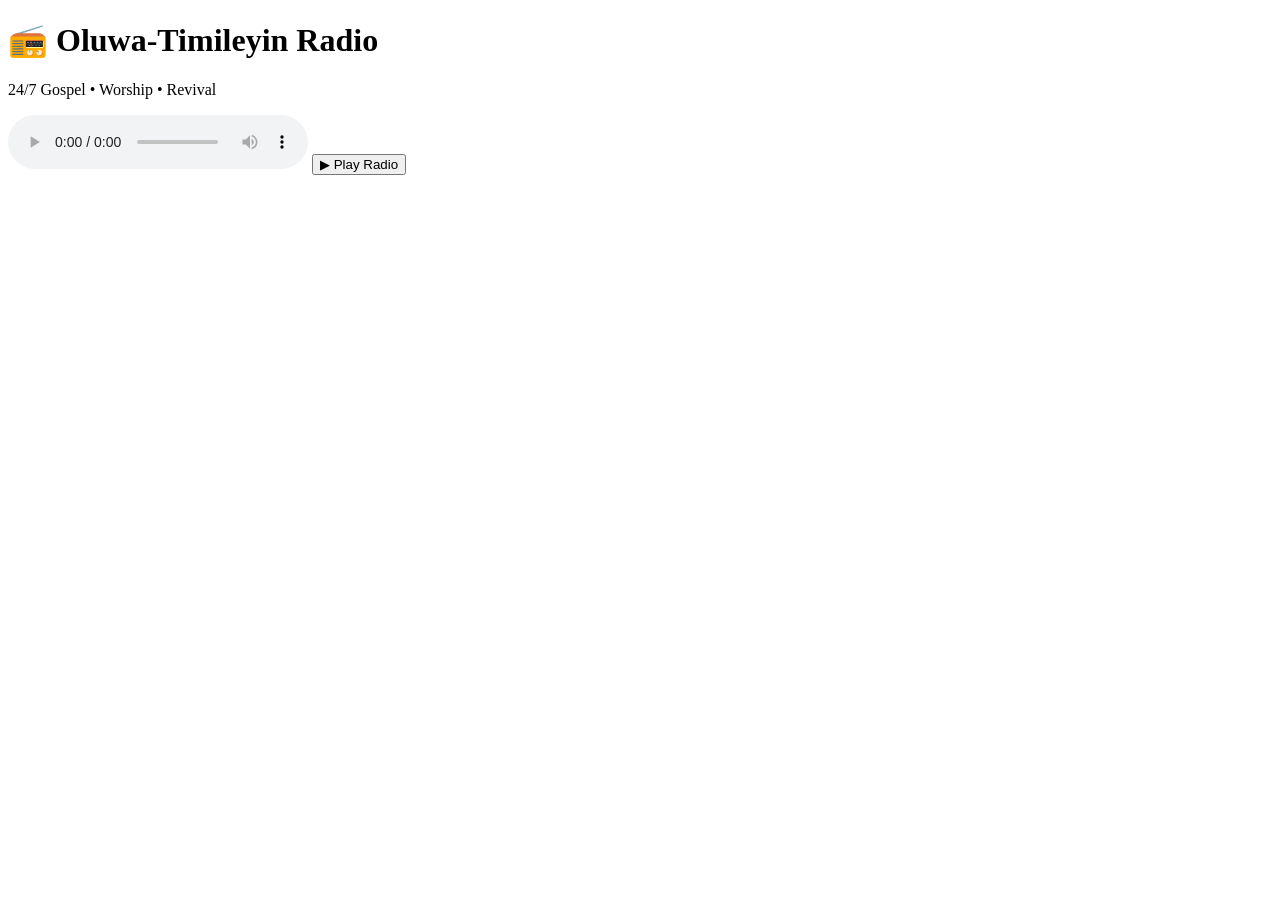
==== index.html @ 17e40182 "Create index.html Saved" ====
<!DOCTYPE html>
<html lang="en">
<head>
  <meta charset="UTF-8" />
  <title>Oluwa-Timileyin Radio</title>
  <meta name="viewport" content="width=device-width, initial-scale=1.0" />
  <link rel="stylesheet" href="styles.css">
</head>
<body>

<div class="radio-container">
  <h1>📻 Oluwa-Timileyin Radio</h1>
  <p class="tagline">24/7 Gospel • Worship • Revival</p>

  <audio id="radioPlayer" controls autoplay>
    <!-- STREAM URL WILL GO HERE LATER -->
    <source src="" type="audio/mpeg">
  </audio>

  <button onclick="playRadio()">▶ Play Radio</button>
</div>

<script src="script.js"></script>
</body>
</html>
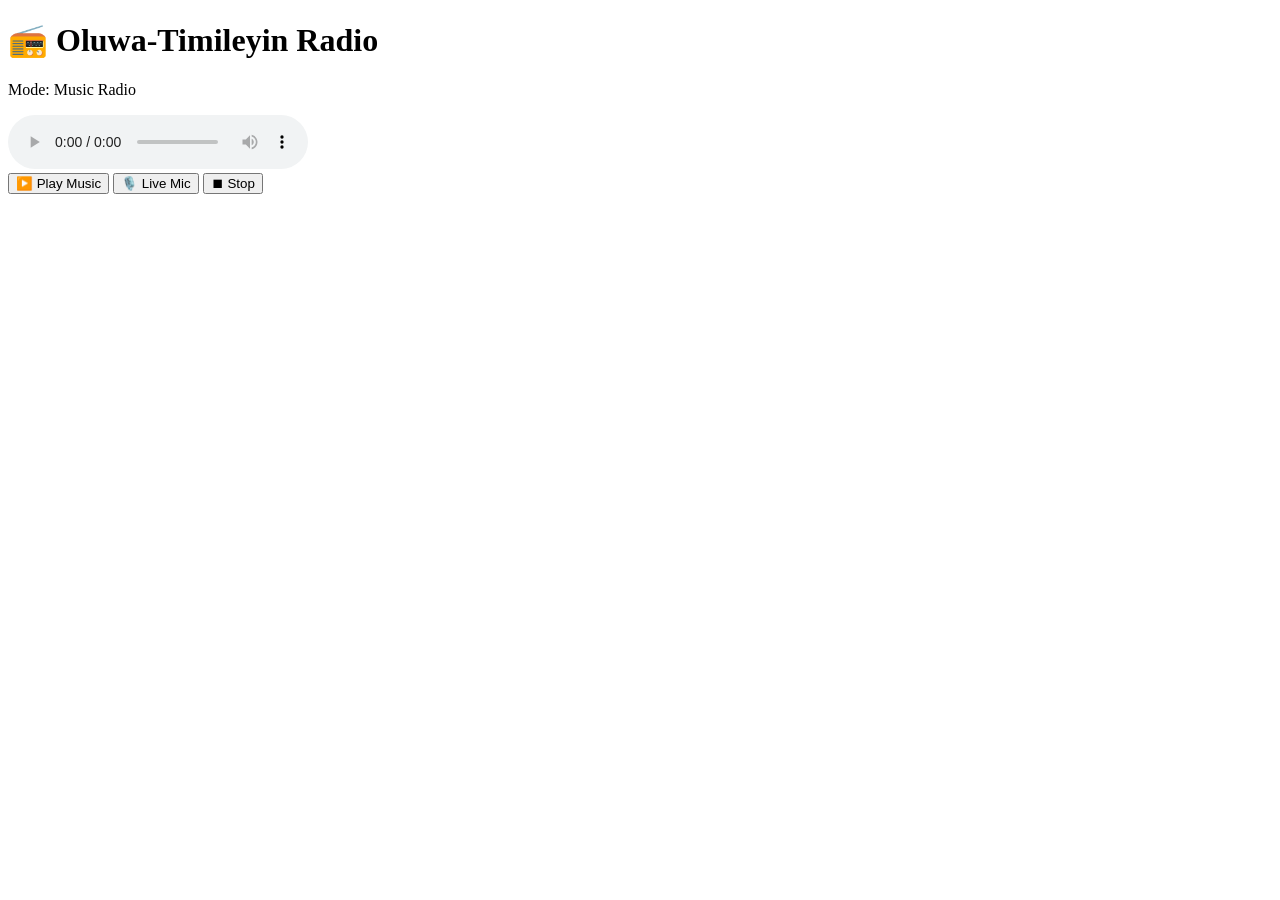
==== commit b62a4548: "Update index.html Saved" ====
--- a/index.html
+++ b/index.html
@@ -1,25 +1,27 @@
 <!DOCTYPE html>
 <html lang="en">
 <head>
-  <meta charset="UTF-8" />
+  <meta charset="UTF-8">
   <title>Oluwa-Timileyin Radio</title>
-  <meta name="viewport" content="width=device-width, initial-scale=1.0" />
-  <link rel="stylesheet" href="styles.css">
+  <meta name="viewport" content="width=device-width, initial-scale=1.0">
+  <link rel="stylesheet" href="style.css">
 </head>
 <body>
 
-<div class="radio-container">
-  <h1>📻 Oluwa-Timileyin Radio</h1>
-  <p class="tagline">24/7 Gospel • Worship • Revival</p>
+  <div class="radio-container">
+    <h1>📻 Oluwa-Timileyin Radio</h1>
 
-  <audio id="radioPlayer" controls autoplay>
-    <!-- STREAM URL WILL GO HERE LATER -->
-    <source src="" type="audio/mpeg">
-  </audio>
+    <p id="status">Mode: Music Radio</p>
 
-  <button onclick="playRadio()">▶ Play Radio</button>
-</div>
+    <audio id="radioPlayer" controls autoplay></audio>
 
-<script src="script.js"></script>
+    <div class="controls">
+      <button onclick="playMusic()">▶️ Play Music</button>
+      <button onclick="playLiveMic()">🎙️ Live Mic</button>
+      <button onclick="stopRadio()">⏹ Stop</button>
+    </div>
+  </div>
+
+  <script src="script.js"></script>
 </body>
 </html>
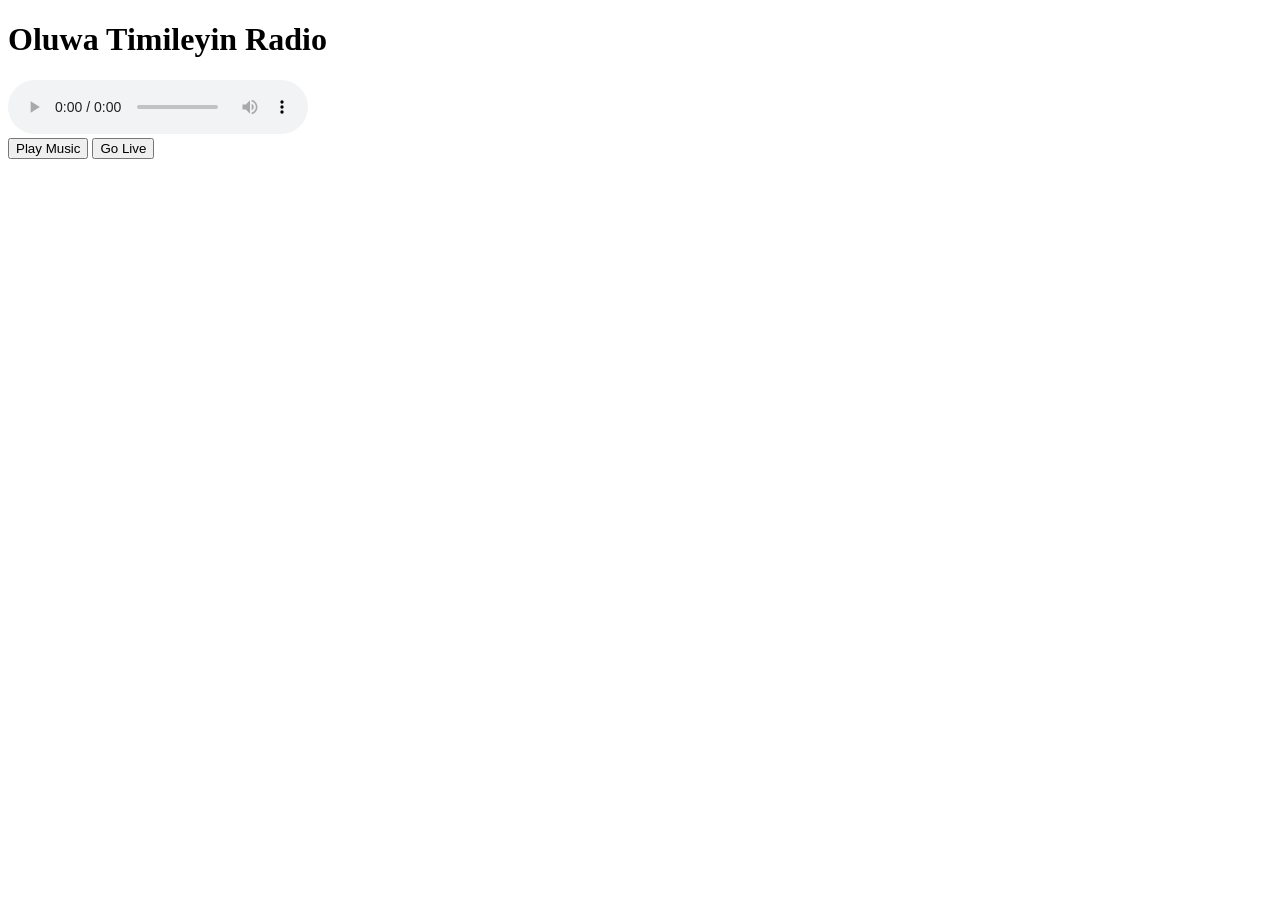
==== commit a526410c: "Update index.html Saved" ====
--- a/index.html
+++ b/index.html
@@ -2,26 +2,46 @@
 <html lang="en">
 <head>
   <meta charset="UTF-8">
-  <title>Oluwa-Timileyin Radio</title>
   <meta name="viewport" content="width=device-width, initial-scale=1.0">
-  <link rel="stylesheet" href="style.css">
+  <title>Oluwa Timileyin Radio</title>
 </head>
 <body>
+  <h1>Oluwa Timileyin Radio</h1>
+  <audio id="radioPlayer" controls autoplay></audio>
+  <br>
+  <button id="musicBtn">Play Music</button>
+  <button id="liveBtn">Go Live</button>
 
-  <div class="radio-container">
-    <h1>📻 Oluwa-Timileyin Radio</h1>
+  <script>
+    const player = document.getElementById("radioPlayer");
 
-    <p id="status">Mode: Music Radio</p>
+    async function playMusic() {
+      const res = await fetch("https://oluwa-timileyin-radio-backend-jgwk.onrender.com/music/list");
+      const list = await res.json();
+      let i = 0;
+      if(list.length === 0) return alert("No music uploaded yet!");
+      player.src = list[i].url;
+      player.play();
 
-    <audio id="radioPlayer" controls autoplay></audio>
+      player.onended = () => {
+        i = (i + 1) % list.length;
+        player.src = list[i].url;
+        player.play();
+      };
+    }
 
-    <div class="controls">
-      <button onclick="playMusic()">▶️ Play Music</button>
-      <button onclick="playLiveMic()">🎙️ Live Mic</button>
-      <button onclick="stopRadio()">⏹ Stop</button>
-    </div>
-  </div>
+    async function playLive() {
+      const res = await fetch("https://oluwa-timileyin-radio-backend-jgwk.onrender.com/live");
+      const live = await res.json();
+      player.src = live.url;
+      player.play();
+    }
 
-  <script src="script.js"></script>
+    document.getElementById("musicBtn").onclick = playMusic;
+    document.getElementById("liveBtn").onclick = playLive;
+
+    // Start music automatically
+    playMusic();
+  </script>
 </body>
 </html>
